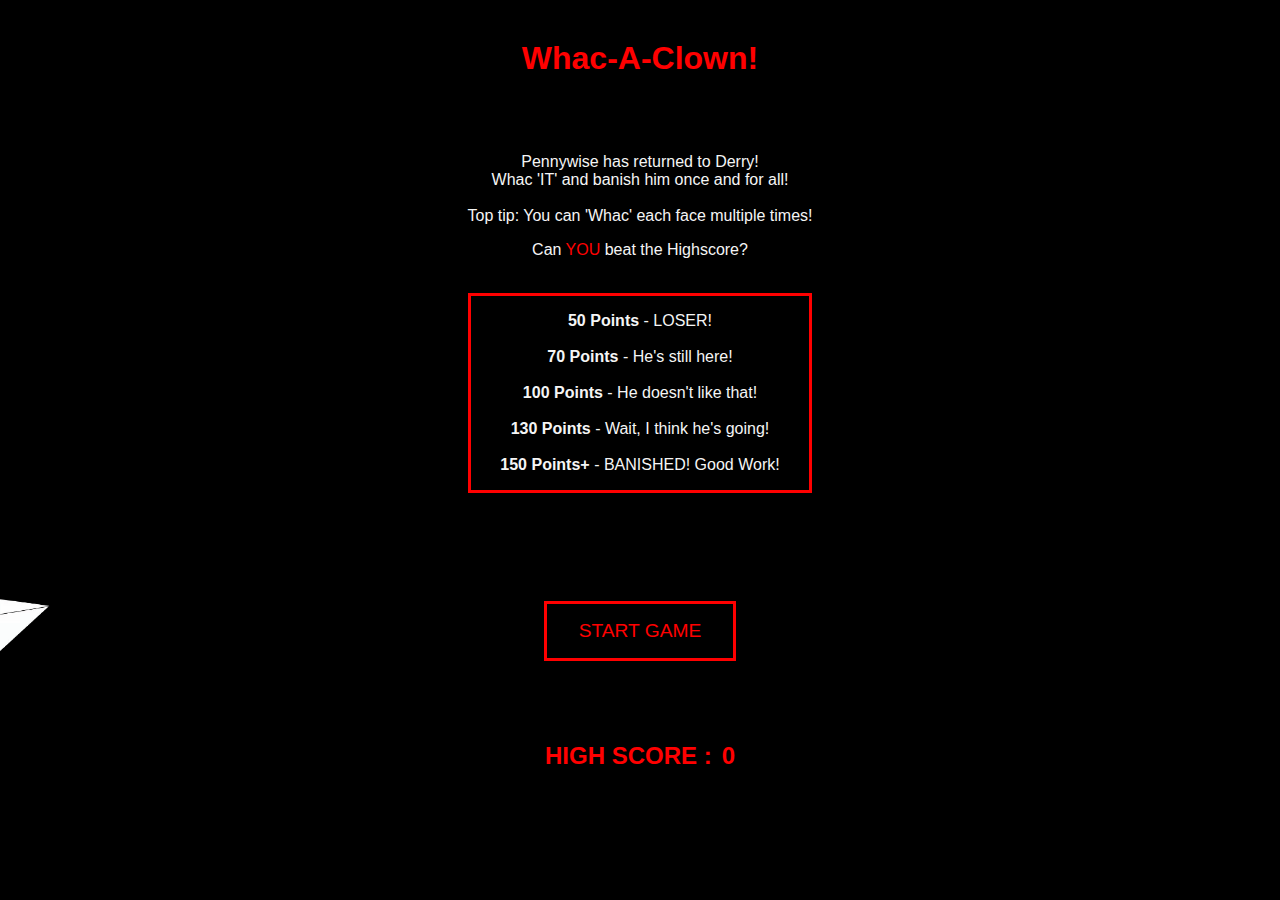
==== index.html @ e5ec938d "Add webp images in place of png images" ====
<!DOCTYPE html>
<html lang="en">
<head>
    <meta charset="UTF-8">
    <meta name="viewport" content="width=device-width, initial-scale=1.0">
    <link rel="stylesheet" href="./assets/css/style.css">
    <title>Whac-A-Clown</title>
</head>
<body>
    <img class="sign" src="./assets/images/sign.webp" alt="roadsign">
    <div class="game-content">
    <div class="scoretable">
        <div><p>TIME LEFT :<span class="time">10</span></p>
        </div>
        <div><p>SCORE :<span class="score">0</span></p>
        </div>
    </div>
    <div class="game-board">
    </div>
    <div>
    <button class="scared" >I'm Scared!</button>
</div>
</div>
<div class="modal">
    <div class="title">
        <h1>Whac-A-Clown!</h1>
    </div>
    <img class="paperboat" src="./assets/images/paperboat.webp" alt="paperboat>
    <img class="balloon" src="./assets/images/balloon.webp" alt="balloon">
    <div class="instructions">
        <p>Pennywise has returned to Derry!<br>Whac 'IT' and banish him once and for all! <br><br>
        Top tip: You can 'Whac' each face multiple times!</p>
        <p>Can <a>YOU</a> beat the Highscore?</p>
            <br>
        <div class="points"><p><strong>50 Points</strong> - LOSER!<br><br>
        <strong>70 Points</strong> - He's still here!<br><br>
        <strong>100 Points</strong> - He doesn't like that!<br><br>
        <strong>130 Points</strong> - Wait, I think he's going!<br><br>
        <strong>150 Points+</strong> - BANISHED! Good Work!</p></div>
    </div>
    <div class="display">
<button class="startbutton">START GAME</button>
<h1 class="hs">HIGH SCORE : <P class="highscore">0</P></h1>
    </div>
</div>

<div class="modal2">
    <h2>GAME OVER!</h2>
    <p>You scored: <span class="lastscore">0</span></p>
    <button class="playagain">PLAY AGAIN</button>
    <button class="home">GO HOME</button>
</div>

    <script src="./javascript/main.js"></script>
</body>
</html>
---- assets/css/style.css ----
body {
    margin: 0;
    font-family: Arial, Helvetica, sans-serif;
    min-height: 100vh;
    background: #151515;
    overflow: hidden;
    display: flex;
    align-items: center;
    justify-content: center;
}

.game-content {
    display: flex;
    justify-content: center;
    width: 100%;
    gap: 40px;
    margin:0 40px;
}

.paperboat {
    height: 300px;
    width: 300px;
    position: fixed;
    top: 450px;
    right: 1200px;
}

.balloon {
    height: 500px;
    width: 500px;
    position: fixed;
    bottom: 450px;
    left: 1200px;
}

.sign {
    height: 500px;
    width: 300px;
    position: fixed;
    bottom: -120px;
    right: 50px;
}

.instructions {
    color: whitesmoke;
    text-align: center;
    padding-bottom: 50px;
}

.instructions a {
    color: red;
}

.points {
    text-align: center;
    color: whitesmoke;
    border: 3px solid red;
}

.game-board {
    display: grid;
    grid-template-columns: repeat(4, 25%);
    width: 100vh;
    max-width: 768;
    user-select: none;
    -moz-user-select: none;
    -webkit-user-drag: none;
    -webkit-user-select: none;
    -ms-user-select: none;
}

.box {
    position: relative;
    width: 100%;
    padding-bottom: calc(100% - 10px);
    border: 5px solid #242526;
    box-sizing: border-box;
    overflow: hidden;
    background-color: #191919;
    pointer-events: none;
}


.pipe {
    position: absolute;
    width: 100%;
    object-fit: cover;
    z-index: 1;
    pointer-events: none;
}

.clown {
    position: absolute;
    top: 155px;
    left: 0;
    width: 100%;
    object-fit: contain;
    z-index: 0;
    cursor: pointer;
    user-select: none;
    -moz-user-select: none;
    -webkit-user-drag: none;
    -webkit-user-select: none;
    -ms-user-select: none;
}

.scoretable {
    font-size: 1.5rem;
    padding: 0.5rem 1rem;
    display: flex;
    flex-direction: column;
    justify-content: space-around;
    color: whitesmoke;
    height: fit-content;
    border: 5px solid red;

}


.scoretable span {
    display: block;
}

button {
    padding: 1rem 2rem;
    background: none;
    border: 3px solid red;
    color: red;
    font-size: 1.2rem;
    cursor: pointer;
    transition: 0.5s ease;
    font-family: Arial, Helvetica, sans-serif;
}

button:hover {
    background: whitesmoke;
    color: red;
}


.modal {
    color: red;
    cursor: default;
    position: absolute;
    width: 100%;
    height: 100%;
    top: 0;
    display: flex;
    flex-direction: column;
    justify-content: space-around;
    align-items: center;
    background: black;
    pointer-events: all;
    z-index: 999;
}

.modal button {
    padding: 1rem 2rem;
    background: none;
    border: 3px solid red;
    color: red;
    font-size: 1.2rem;
    cursor: pointer;
    transition: 0.5s ease;
    font-family: Arial, Helvetica, sans-serif;
}

.modal button:hover {
    background: whitesmoke;
    color: red;
}

.modal h1 {
    display: flex;
    align-items: center;
    justify-content: space-between;
}


.modal h2 {
    visibility: hidden;
}

.hs {
    font-size: 1.5rem;
}

.highscore {
    margin-left: 10px;
    animation: scorebump 0.5s infinite alternate;

}

.display {
    height: 250px;
    display: flex;
    flex-direction: column;
    justify-content: space-around;
    align-items: center;
    padding-bottom: 50px;
}

.modalclose {
    opacity: 0;
    pointer-events: none;
}

.modal2 {
    justify-content: center;
    display: none;
    background: black;
    top: 0;
    z-index: 1000;
    height: 100%;
    width: 100%;
    position: absolute;
    color: whitesmoke;
    text-align: center;
}

.modal2.reveal {
    display: block;
}

.modal2 h2 {
    color: red;
    text-align: center;
    display: flex;
    justify-content: center;
    padding-top: 180px;
    font-size: 5rem;
}

.modal2 p {
    text-align: center;
    display: flex;
    justify-content: center;
    padding-top: 10px;
    font-size: 2rem;
}

.modal2 button {
    justify-content: center;
    padding: 1rem 2rem;
    background: none;
    border: 3px solid red;
    color: red;
    font-size: 1.2rem;
    cursor: pointer;
    transition: 0.5s ease;
    font-family: Arial, Helvetica, sans-serif;
}

.modal2 button:hover {
    background: whitesmoke;
    color: red;
}


.flash {
    background-color: rgb(62, 56, 56);
}

@keyframes scorebump {
    from {
        transform: translateY(10px);
    }
    to {
        transform: translateY(-10px);
    }
}

@keyframes faceup {
    from {
        transform: translateY(140px);
    }
    to {
        transform: translateY(-180px);
    }
}

@keyframes facedown {
    from {
        transform: translateY(-180px);
    }
    to {
        transform: translateY(140px);
    }
}



@media screen and (max-width: 1200px) {


    .game-content {
        margin: 0 30px;
        gap: 30px;   
    }

    .sign {
        display: none;
    }


    .scoretable span {
        display: inline;
    }
}

@media screen and (max-width: 860px) {

    button {
        flex-direction: column;
    }

    .scoretable {
        flex-direction: row; 
    }

    .game-board {
        width: calc(100vh - 121.5px);
        max-width: 100%;
    }

    .scoretable span {
        display: inline;
    }

    .game-content {
        margin: 0 20px;
        gap: 20px;
        flex-direction: column;
    

}}

@media screen and (max-width: 768px) {


        .scoretable {
            flex-direction: row;
        }

        .scoretable span {
            display: inline;
        }

}

@media screen and (max-width: 480px) {

    .game-content {
        gap: 20px;
        margin: 0 20px;
    }


}
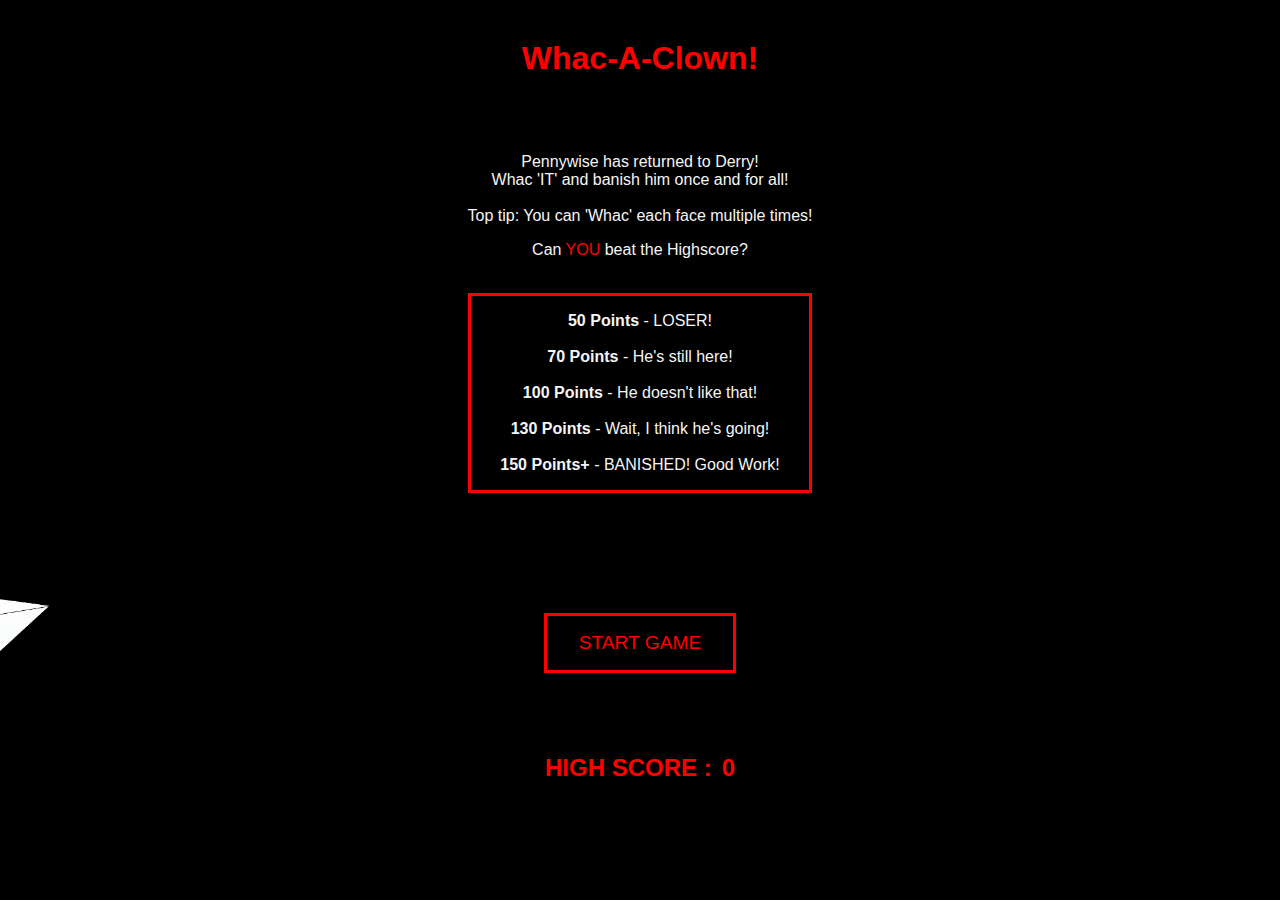
==== commit 952f19d8: "Change timer to 900ms from 1000ms, change highscore p element to an a element" ====
--- a/index.html
+++ b/index.html
@@ -25,7 +25,7 @@
     <div class="title">
         <h1>Whac-A-Clown!</h1>
     </div>
-    <img class="paperboat" src="./assets/images/paperboat.webp" alt="paperboat>
+    <img class="paperboat" src="./assets/images/paperboat.webp" alt="paperboat">
     <img class="balloon" src="./assets/images/balloon.webp" alt="balloon">
     <div class="instructions">
         <p>Pennywise has returned to Derry!<br>Whac 'IT' and banish him once and for all! <br><br>
@@ -40,7 +40,7 @@
     </div>
     <div class="display">
 <button class="startbutton">START GAME</button>
-<h1 class="hs">HIGH SCORE : <P class="highscore">0</P></h1>
+<h1 class="hs">HIGH SCORE : <a class="highscore">0</a></h1>
     </div>
 </div>
 
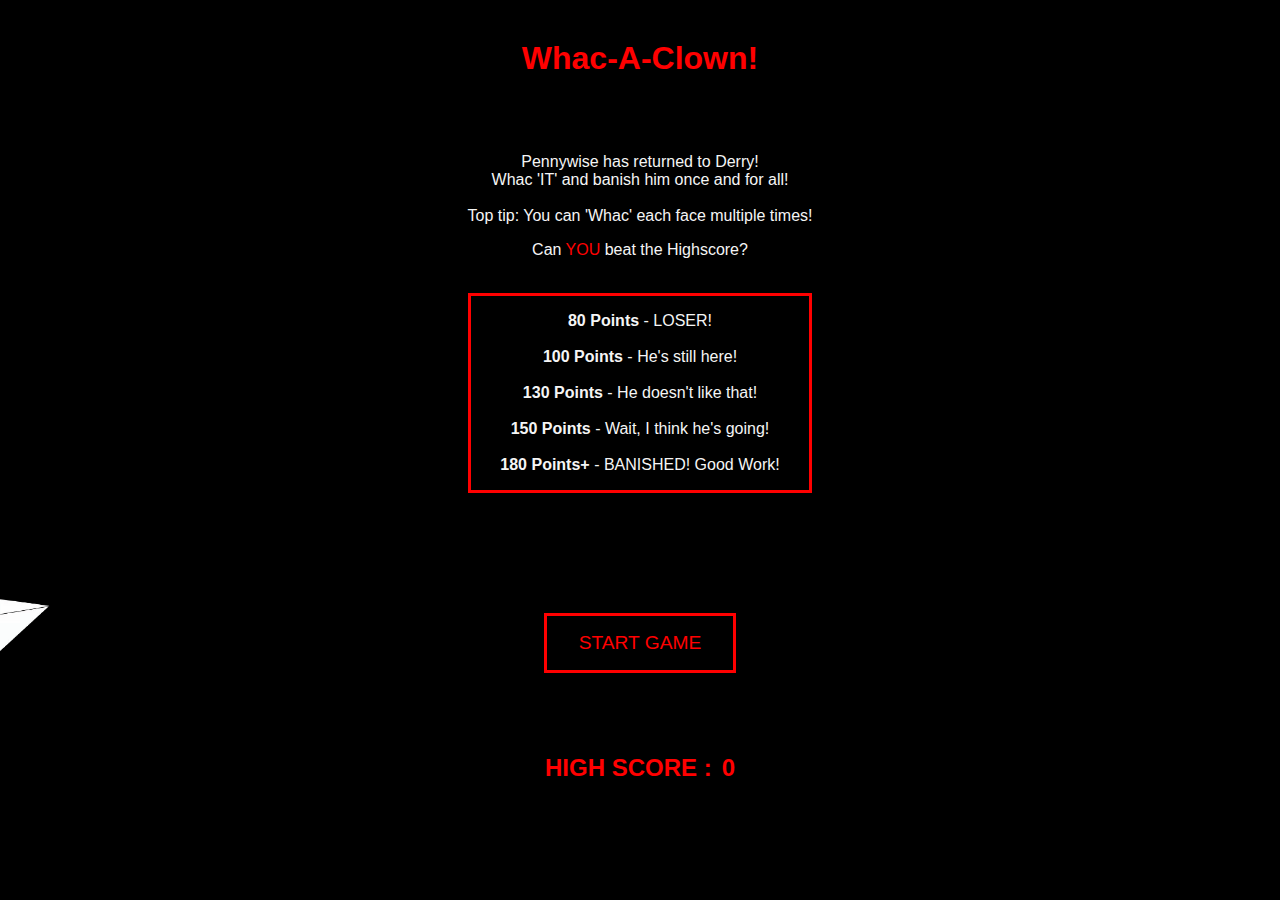
==== commit 868faba7: "Change score targets as current ones are easy to reach" ====
--- a/index.html
+++ b/index.html
@@ -32,11 +32,11 @@
         Top tip: You can 'Whac' each face multiple times!</p>
         <p>Can <a>YOU</a> beat the Highscore?</p>
             <br>
-        <div class="points"><p><strong>50 Points</strong> - LOSER!<br><br>
-        <strong>70 Points</strong> - He's still here!<br><br>
-        <strong>100 Points</strong> - He doesn't like that!<br><br>
-        <strong>130 Points</strong> - Wait, I think he's going!<br><br>
-        <strong>150 Points+</strong> - BANISHED! Good Work!</p></div>
+        <div class="points"><p><strong>80 Points</strong> - LOSER!<br><br>
+        <strong>100 Points</strong> - He's still here!<br><br>
+        <strong>130 Points</strong> - He doesn't like that!<br><br>
+        <strong>150 Points</strong> - Wait, I think he's going!<br><br>
+        <strong>180 Points+</strong> - BANISHED! Good Work!</p></div>
     </div>
     <div class="display">
 <button class="startbutton">START GAME</button>
--- a/assets/css/style.css
+++ b/assets/css/style.css
@@ -61,7 +61,7 @@
     display: grid;
     grid-template-columns: repeat(4, 25%);
     width: 100vh;
-    max-width: 768;
+    max-width: 768px;
     user-select: none;
     -moz-user-select: none;
     -webkit-user-drag: none;
